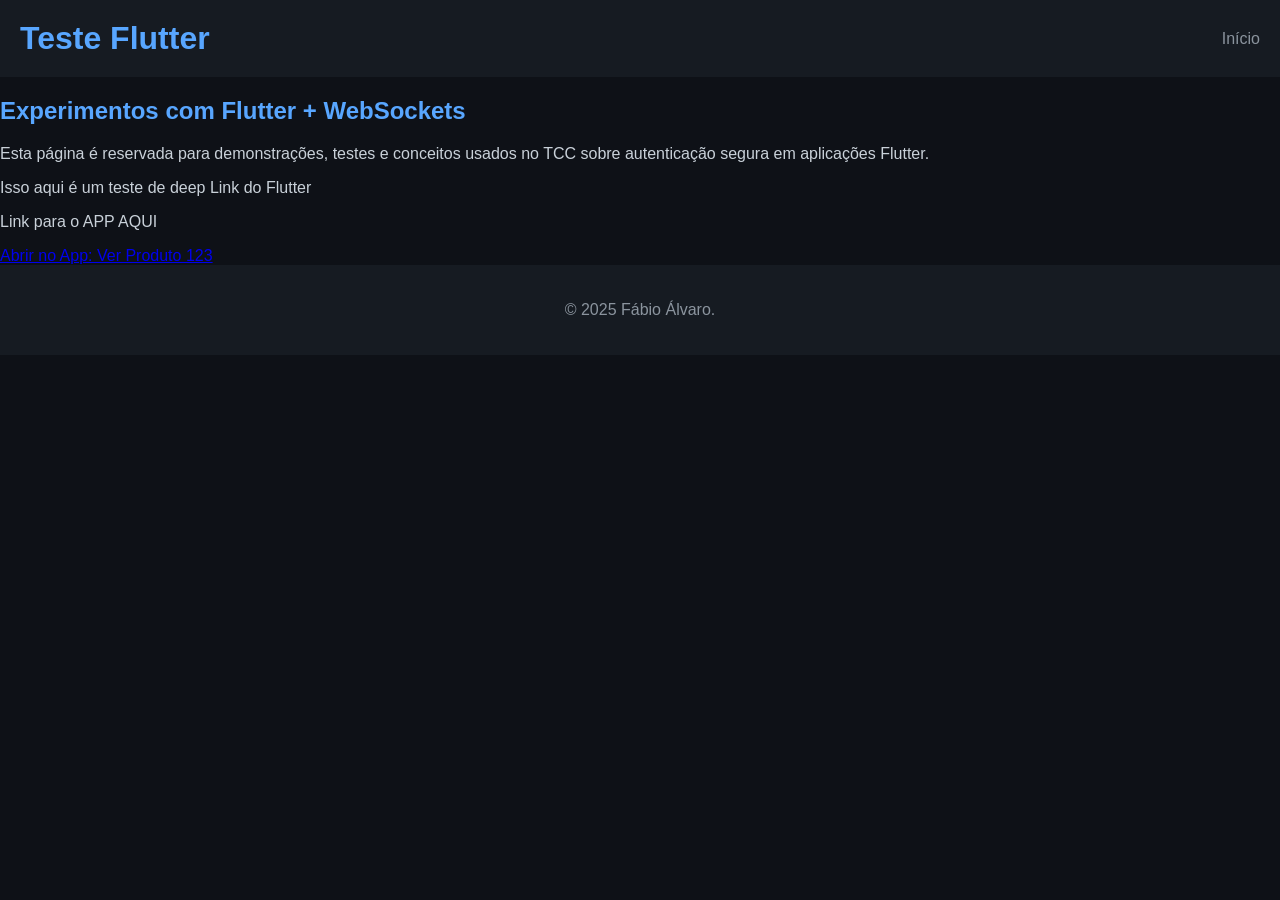
==== teste-flutter.html @ 0a99617d "ajustes" ====
<!DOCTYPE html>
<html lang="en">
<head>
    <meta charset="UTF-8">
    <meta name="viewport" content="width=device-width, initial-scale=1.0">
    <title>Teste Flutter</title>
</head>
<body>


    
</body>
</html>

<html lang="pt-BR">
<head>
  <meta charset="UTF-8" />
  <meta name="viewport" content="width=device-width, initial-scale=1.0"/>
  <title>Teste Flutter | Fábio Álvaro</title>
  <link rel="stylesheet" href="assets/style.css" />
</head>
<body>
  <header>
    <h1>Teste Flutter</h1>
    <nav>
      <ul>
        <li><a href="index.html">Início</a></li>
      </ul>
    </nav>
  </header>


    <h2>Experimentos com Flutter + WebSockets</h2>
    <p>Esta página é reservada para demonstrações, testes e conceitos usados no TCC sobre autenticação segura em aplicações Flutter.</p>
  

    <p>Isso aqui é um teste de deep Link do Flutter</p>

    <p>Link para o APP AQUI </p>


    <a href="https://slackwarecps.github.io/deeplink_cookbook/produto/123" 
    onclick="window.open('deeplinkcookbook://open/produto/123', '_blank'); return false;">
    Abrir no App: Ver Produto 123
 </a>

  <footer>
    <p>© 2025 Fábio Álvaro.</p>
  </footer>
</body>
</html>
---- assets/style.css ----
body {
    font-family: Arial, sans-serif;
    margin: 0;
    background-color: #0e1117;
    color: #c9d1d9;
  }
  
  header {
    background-color: #161b22;
    padding: 20px;
    display: flex;
    justify-content: space-between;
    align-items: center;
  }
  
  header h1 {
    color: #58a6ff;
    margin: 0;
  }
  
  nav ul {
    list-style: none;
    display: flex;
    gap: 15px;
    margin: 0;
    padding: 0;
  }
  
  nav a {
    color: #8b949e;
    text-decoration: none;
  }
  
  nav a:hover {
    color: #58a6ff;
  }
  
  section {
    padding: 40px 20px;
    max-width: 900px;
    margin: auto;
  }
  
  h2 {
    color: #58a6ff;
  }
  
  .skills {
    display: flex;
    flex-wrap: wrap;
    gap: 10px;
  }
  
  .skills span {
    background-color: #21262d;
    padding: 10px 15px;
    border-radius: 5px;
    border: 1px solid #30363d;
  }
  
  .projetos-container {
    display: grid;
    grid-template-columns: 1fr 1fr;
    gap: 20px;
  }
  
  .projeto-card {
    background-color: #161b22;
    padding: 20px;
    border: 1px solid #30363d;
    border-radius: 8px;
  }
  
  footer {
    text-align: center;
    padding: 20px;
    background-color: #161b22;
    color: #8b949e;
  }
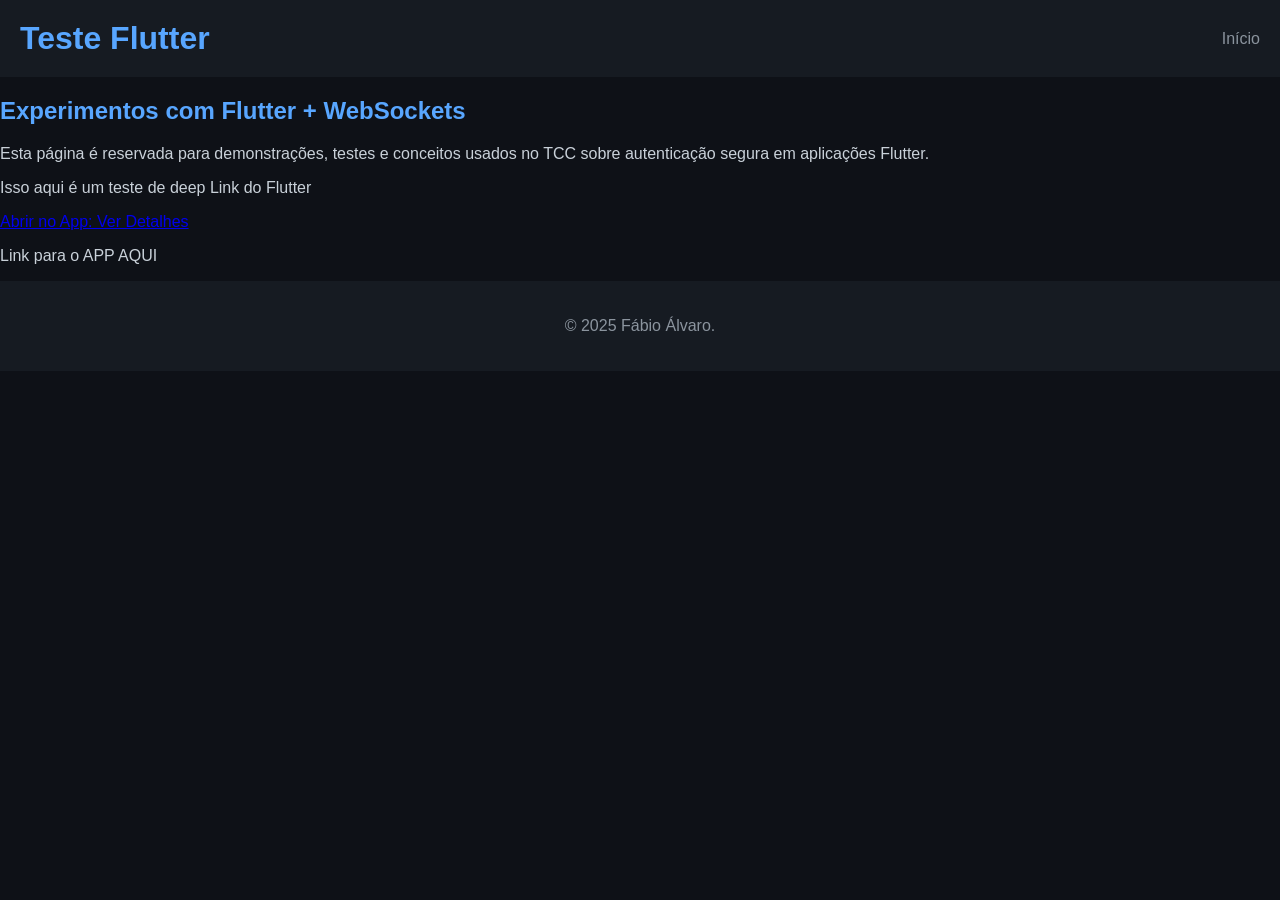
==== commit 844f3cf7: "ajustes" ====
--- a/teste-flutter.html
+++ b/teste-flutter.html
@@ -36,13 +36,16 @@
 
     <p>Isso aqui é um teste de deep Link do Flutter</p>
 
+    <a href="https://slackwarecps.github.io/deeplink_cookbook/details" 
+    onclick="window.open('deeplinkcookbook://details', '_blank'); return false;">
+    Abrir no App: Ver Detalhes
+  </a>
+
+
     <p>Link para o APP AQUI </p>
 
 
-    <a href="https://slackwarecps.github.io/deeplink_cookbook/produto/123" 
-    onclick="window.open('deeplinkcookbook://open/produto/123', '_blank'); return false;">
-    Abrir no App: Ver Produto 123
- </a>
+ 
 
   <footer>
     <p>© 2025 Fábio Álvaro.</p>
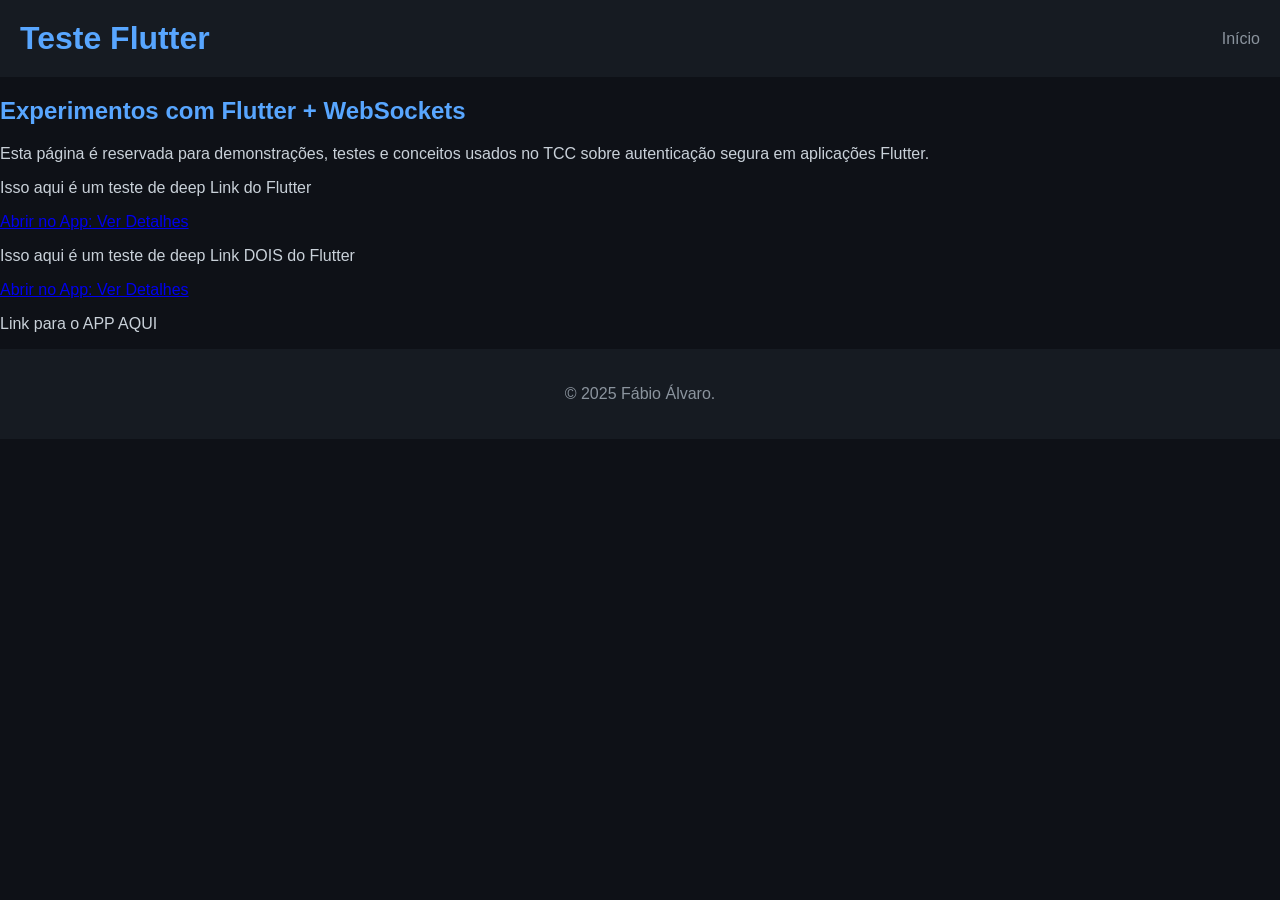
==== commit b915f1bc: "ajustes" ====
--- a/teste-flutter.html
+++ b/teste-flutter.html
@@ -37,9 +37,16 @@
     <p>Isso aqui é um teste de deep Link do Flutter</p>
 
     <a href="https://slackwarecps.github.io/deeplink_cookbook/details" 
-    onclick="window.open('deeplinkcookbook://details', '_blank'); return false;">
-    Abrir no App: Ver Detalhes
-  </a>
+      onclick="window.open('deeplinkcookbook://details', '_blank'); return false;">
+      Abrir no App: Ver Detalhes
+    </a>
+
+
+    <p>Isso aqui é um teste de deep Link DOIS do Flutter</p>
+
+    <a href="https://slackwarecps.github.io/details" >
+      Abrir no App: Ver Detalhes
+    </a>
 
 
     <p>Link para o APP AQUI </p>
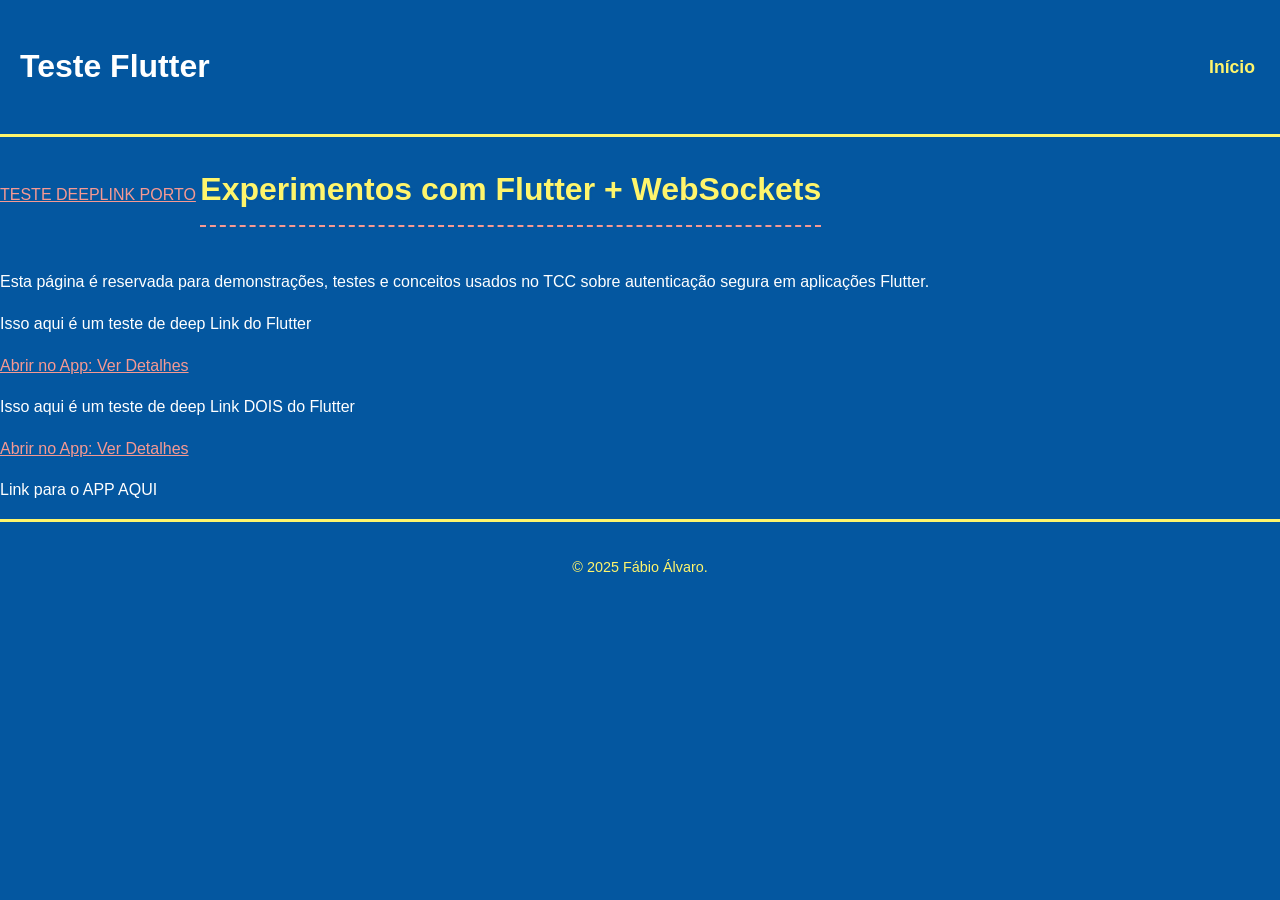
==== commit ca82e529: "Update teste-flutter.html" ====
--- a/teste-flutter.html
+++ b/teste-flutter.html
@@ -30,6 +30,9 @@
   </header>
 
 
+    <a href="urn:ietf:params:oauth:request_uri:5sHdVzz9A51IUEEV9CJvo3XEyAp9_Hxp"> TESTE DEEPLINK PORTO</a>
+
+
     <h2>Experimentos com Flutter + WebSockets</h2>
     <p>Esta página é reservada para demonstrações, testes e conceitos usados no TCC sobre autenticação segura em aplicações Flutter.</p>
   
@@ -58,4 +61,4 @@
     <p>© 2025 Fábio Álvaro.</p>
   </footer>
 </body>
-</html>+</html>
--- a/assets/style.css
+++ b/assets/style.css
@@ -1,80 +1,184 @@
 body {
-    font-family: Arial, sans-serif;
+    font-family: 'Comic Sans MS', 'Chalkboard SE', sans-serif; /* Fonte mais divertida */
     margin: 0;
-    background-color: #0e1117;
-    color: #c9d1d9;
+    background-color: #0457A0; /* Azul oceano de fundo caso o video falhe */
+    color: #FFFFFF;
+    position: relative;
+    line-height: 1.6;
   }
   
-  header {
-    background-color: #161b22;
-    padding: 20px;
-    display: flex;
-    justify-content: space-between;
-    align-items: center;
+  /* --- Vídeo de Fundo --- */
+  #video-container {
+    position: fixed;
+    top: 0;
+    left: 0;
+    width: 100%;
+    height: 100%;
+    overflow: hidden;
+    z-index: -1;
+  }
+
+  #bg-video {
+    position: absolute;
+    top: 50%;
+    left: 50%;
+    transform: translate(-50%, -50%);
+    min-width: 100%;
+    min-height: 100%;
+    width: auto;
+    height: auto;
+    object-fit: cover;
+  }
+
+  .video-overlay {
+    position: absolute;
+    top: 0;
+    left: 0;
+    width: 100%;
+    height: 100%;
+    background: rgba(4, 87, 160, 0.6); /* Azul oceano semi-transparente */
+    background-image: radial-gradient(circle, transparent 20%, #0457A0 120%);
   }
   
-  header h1 {
-    color: #58a6ff;
-    margin: 0;
+  /* --- Header Mobile First --- */
+  header {
+    background-color: rgba(4, 87, 160, 0.95); /* Quase sólido para leitura */
+    padding: 15px 20px;
+    display: flex;
+    flex-direction: column; /* Empilhado no mobile */
+    align-items: center;
+    gap: 15px;
+    border-bottom: 3px solid #FFF56C;
+  }
+  
+  header .logo {
+    height: 80px; /* Um pouco menor no mobile */
+    width: auto;
   }
   
   nav ul {
     list-style: none;
     display: flex;
+    flex-wrap: wrap;
+    justify-content: center; /* Centralizado no mobile */
     gap: 15px;
     margin: 0;
     padding: 0;
   }
   
   nav a {
-    color: #8b949e;
+    color: #FFF56C;
     text-decoration: none;
+    font-weight: bold;
+    font-size: 1.1em;
+    padding: 5px;
   }
   
   nav a:hover {
-    color: #58a6ff;
+    color: #F69992;
+    text-shadow: 0 0 5px #FFF;
   }
   
+  /* --- Seções Gerais --- */
   section {
-    padding: 40px 20px;
-    max-width: 900px;
+    padding: 30px 20px;
+    max-width: 100%;
     margin: auto;
   }
   
   h2 {
-    color: #58a6ff;
+    color: #FFF56C;
+    text-shadow: 2px 2px 0px #0457A0;
+    border-bottom: 2px dashed #F69992;
+    padding-bottom: 10px;
+    display: inline-block;
+    font-size: 1.8em;
   }
   
+  /* --- Skills --- */
   .skills {
     display: flex;
     flex-wrap: wrap;
     gap: 10px;
+    justify-content: center; /* Centralizado no mobile */
   }
   
   .skills span {
-    background-color: #21262d;
-    padding: 10px 15px;
-    border-radius: 5px;
-    border: 1px solid #30363d;
+    background-color: #FFF56C;
+    color: #B2783B;
+    padding: 8px 12px;
+    border-radius: 20px;
+    border: 2px solid #B2783B;
+    font-weight: bold;
+    font-size: 0.9em;
   }
   
+  /* --- Projetos (Grid 1 coluna no mobile) --- */
   .projetos-container {
     display: grid;
-    grid-template-columns: 1fr 1fr;
+    grid-template-columns: 1fr; /* Uma coluna por padrão */
     gap: 20px;
   }
   
   .projeto-card {
-    background-color: #161b22;
+    background-color: rgba(255, 255, 255, 0.1);
+    backdrop-filter: blur(5px);
     padding: 20px;
-    border: 1px solid #30363d;
-    border-radius: 8px;
+    border: 3px solid #FFF56C;
+    border-radius: 15px;
+    transition: transform 0.2s;
+  }
+
+  .projeto-card:hover {
+    transform: scale(1.02);
+    border-color: #F69992;
+  }
+
+  .projeto-card h3 {
+    color: #FFF56C;
+    margin-top: 0;
   }
   
+  /* --- Footer --- */
   footer {
     text-align: center;
     padding: 20px;
-    background-color: #161b22;
-    color: #8b949e;
+    background-color: #0457A0;
+    color: #FFF56C;
+    border-top: 3px solid #FFF56C;
+    font-size: 0.9em;
   }
-  +
+  a {
+    color: #F69992;
+  }
+
+  /* --- DESKTOP / TABLET (Media Queries) --- */
+  @media (min-width: 768px) {
+    header {
+      flex-direction: row; /* Volta para linha */
+      justify-content: space-between;
+      padding: 20px;
+    }
+
+    header .logo {
+      height: 100px; /* Maior no desktop */
+    }
+
+    section {
+      max-width: 900px;
+      padding: 40px 20px;
+    }
+
+    .skills {
+      justify-content: flex-start; /* Alinhado à esquerda no desktop */
+    }
+
+    .projetos-container {
+      grid-template-columns: 1fr 1fr; /* Duas colunas no desktop */
+    }
+
+    h2 {
+      font-size: 2em;
+    }
+  }
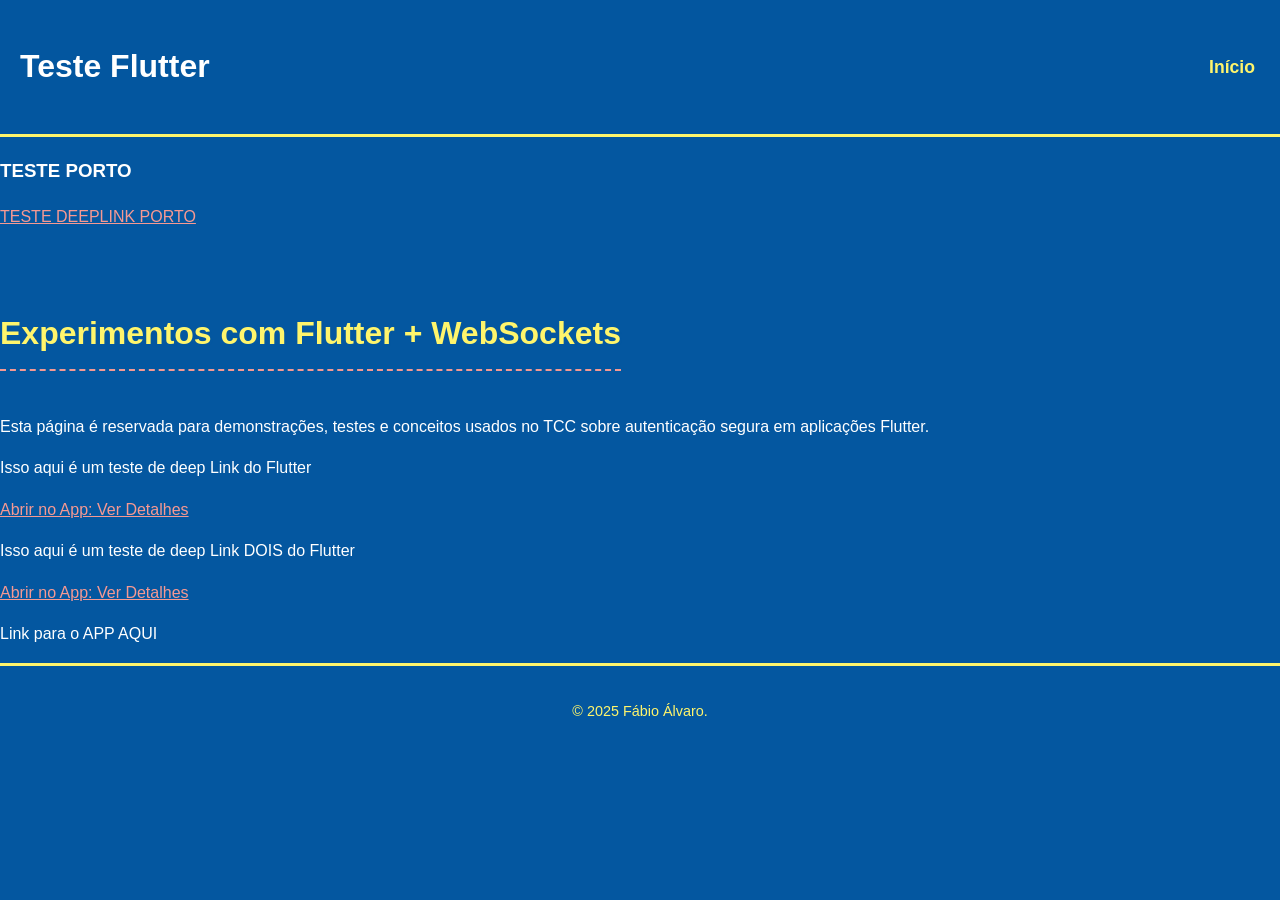
==== commit 12014db7: "Add header and additional content to teste-flutter.html" ====
--- a/teste-flutter.html
+++ b/teste-flutter.html
@@ -3,7 +3,7 @@
 <head>
     <meta charset="UTF-8">
     <meta name="viewport" content="width=device-width, initial-scale=1.0">
-    <title>Teste Flutter</title>
+    <title>Teste Flutter Deeplink</title>
 </head>
 <body>
 
@@ -29,9 +29,13 @@
     </nav>
   </header>
 
+    <h3>TESTE PORTO</h3>
 
     <a href="urn:ietf:params:oauth:request_uri:5sHdVzz9A51IUEEV9CJvo3XEyAp9_Hxp"> TESTE DEEPLINK PORTO</a>
 
+    <br>
+    <br>
+    <br>
 
     <h2>Experimentos com Flutter + WebSockets</h2>
     <p>Esta página é reservada para demonstrações, testes e conceitos usados no TCC sobre autenticação segura em aplicações Flutter.</p>
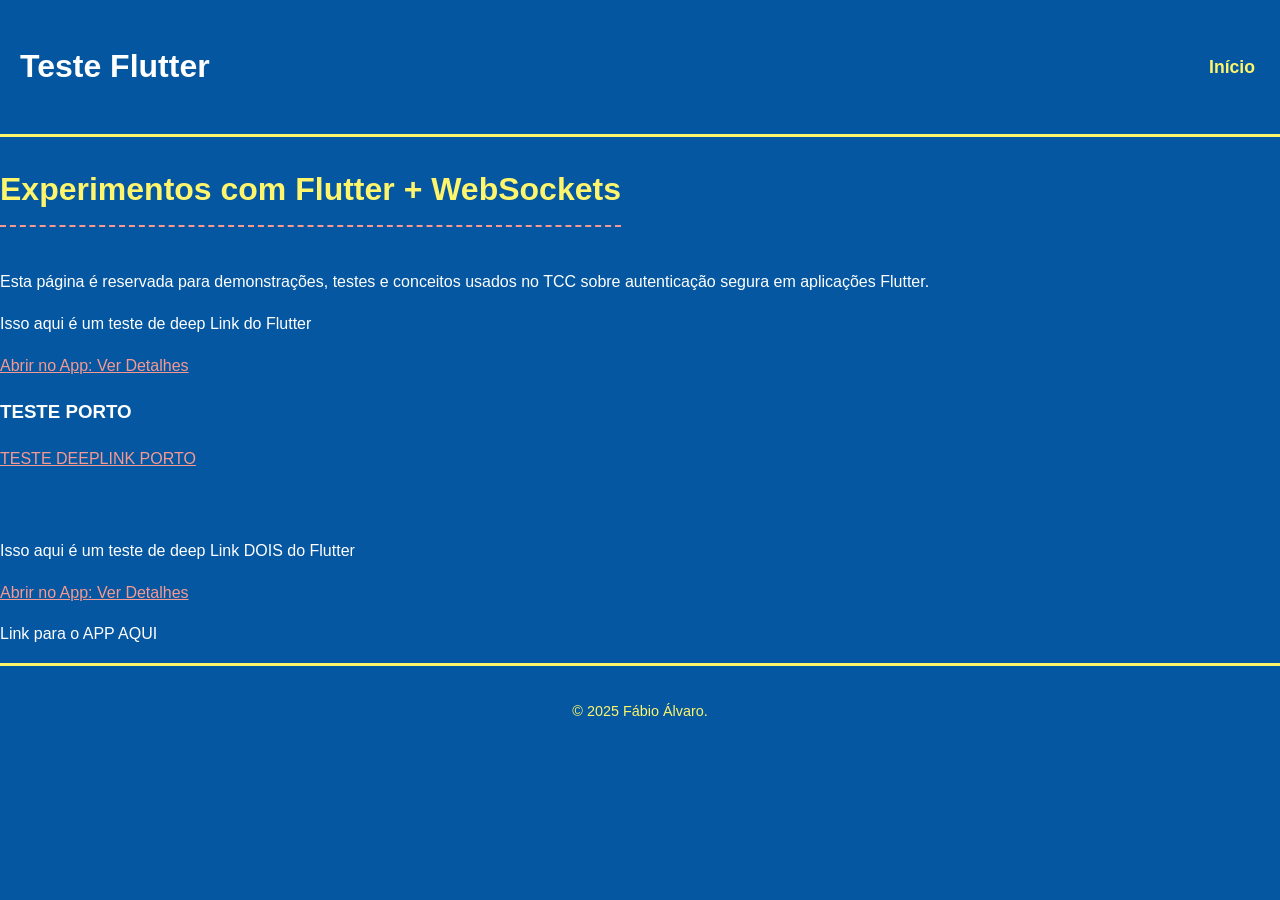
==== commit 55bcf12a: "Update teste-flutter.html" ====
--- a/teste-flutter.html
+++ b/teste-flutter.html
@@ -29,13 +29,7 @@
     </nav>
   </header>
 
-    <h3>TESTE PORTO</h3>
-
-    <a href="urn:ietf:params:oauth:request_uri:5sHdVzz9A51IUEEV9CJvo3XEyAp9_Hxp"> TESTE DEEPLINK PORTO</a>
-
-    <br>
-    <br>
-    <br>
+   
 
     <h2>Experimentos com Flutter + WebSockets</h2>
     <p>Esta página é reservada para demonstrações, testes e conceitos usados no TCC sobre autenticação segura em aplicações Flutter.</p>
@@ -47,6 +41,15 @@
       onclick="window.open('deeplinkcookbook://details', '_blank'); return false;">
       Abrir no App: Ver Detalhes
     </a>
+
+
+     <h3>TESTE PORTO</h3>
+
+    <a href="urn:ietf:params:oauth:request_uri:5sHdVzz9A51IUEEV9CJvo3XEyAp9_Hxp"> TESTE DEEPLINK PORTO</a>
+
+    <br>
+    <br>
+    <br>
 
 
     <p>Isso aqui é um teste de deep Link DOIS do Flutter</p>
